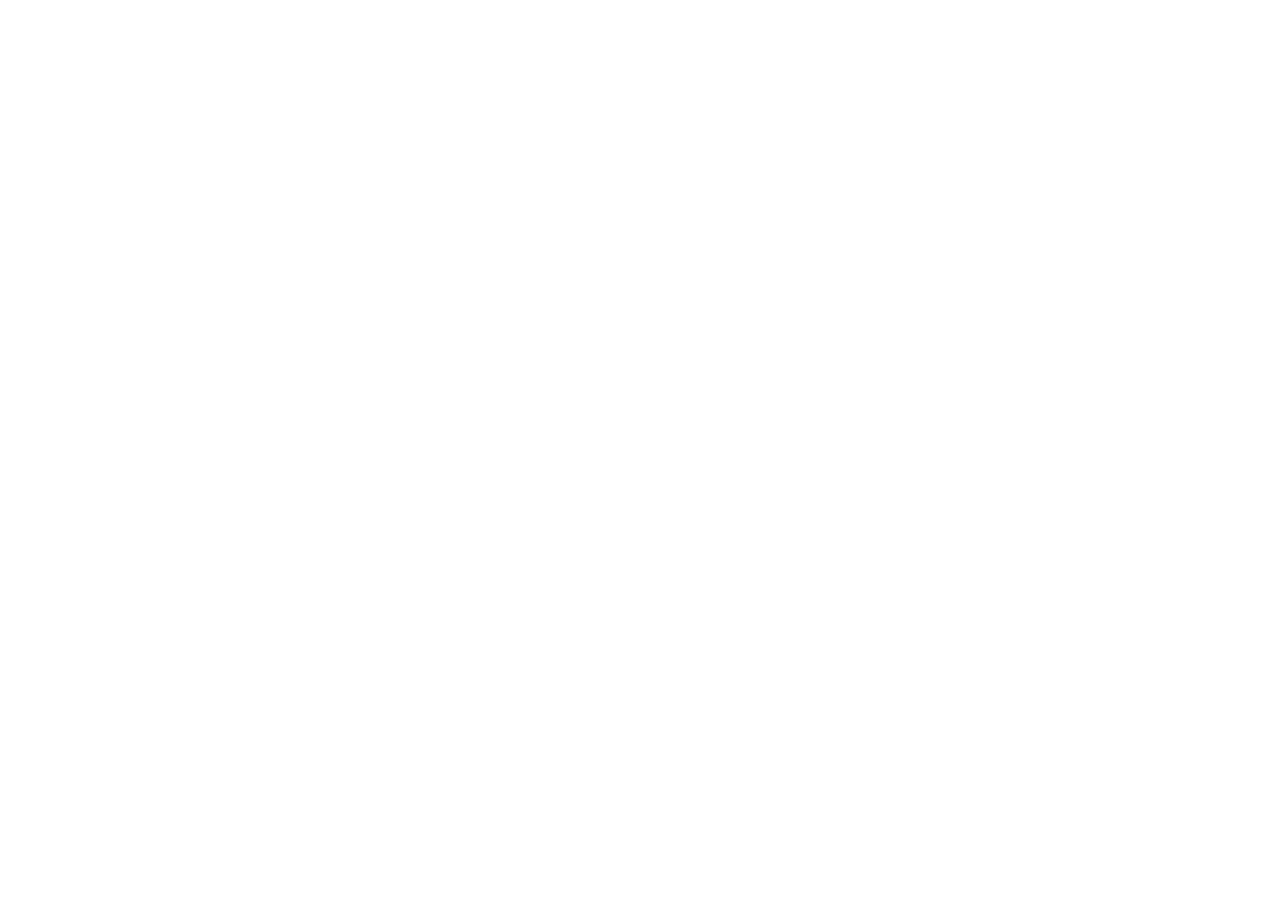
==== Breakout/index.html @ 2af0e7a1 "Breakout game start" ====
<!DOCTYPE html>
<html lang="en">
  <head>
    <meta charset="UTF-8" />
    <meta name="viewport" content="width=device-width, initial-scale=1.0" />
    <title>Breakout</title>
    <script defer src="./script.js"></script>
    <link rel="stylesheet" href="./style.css" />
  </head>
  <body></body>
</html>
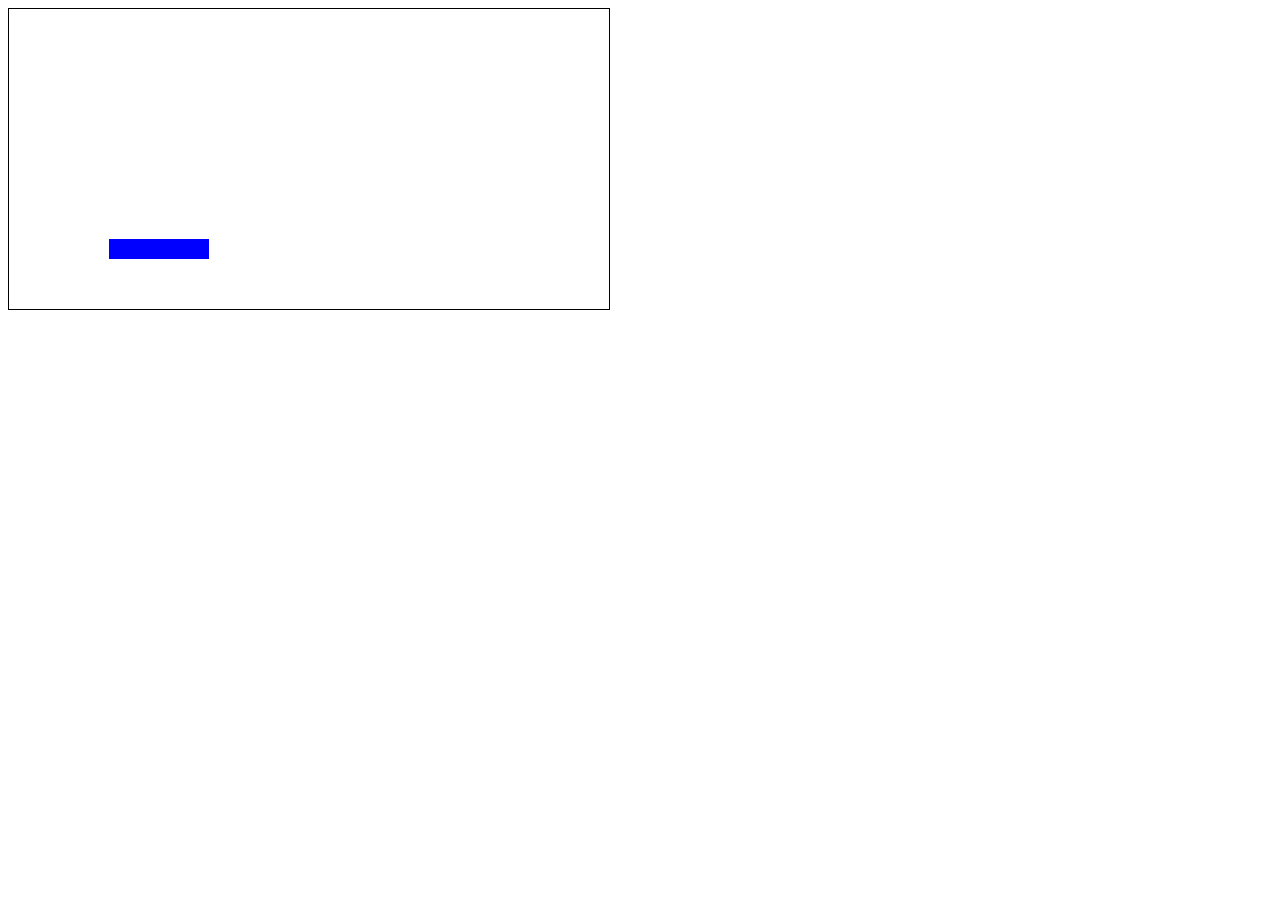
==== commit c1854957: "second commit" ====
--- a/Breakout/index.html
+++ b/Breakout/index.html
@@ -7,5 +7,7 @@
     <script defer src="./script.js"></script>
     <link rel="stylesheet" href="./style.css" />
   </head>
-  <body></body>
+  <body>
+    <div class="grid"></div>
+  </body>
 </html>
--- a/Breakout/style.css
+++ b/Breakout/style.css
@@ -0,0 +1,14 @@
+.grid {
+  position: absolute;
+  width: 600px;
+  height: 300px;
+  border: solid black 1px;
+}
+.block {
+  position: absolute;
+  width: 100px;
+  height: 20px;
+  background-color: blue;
+  /* left: 50px;
+  bottom: 50px; */
+}
